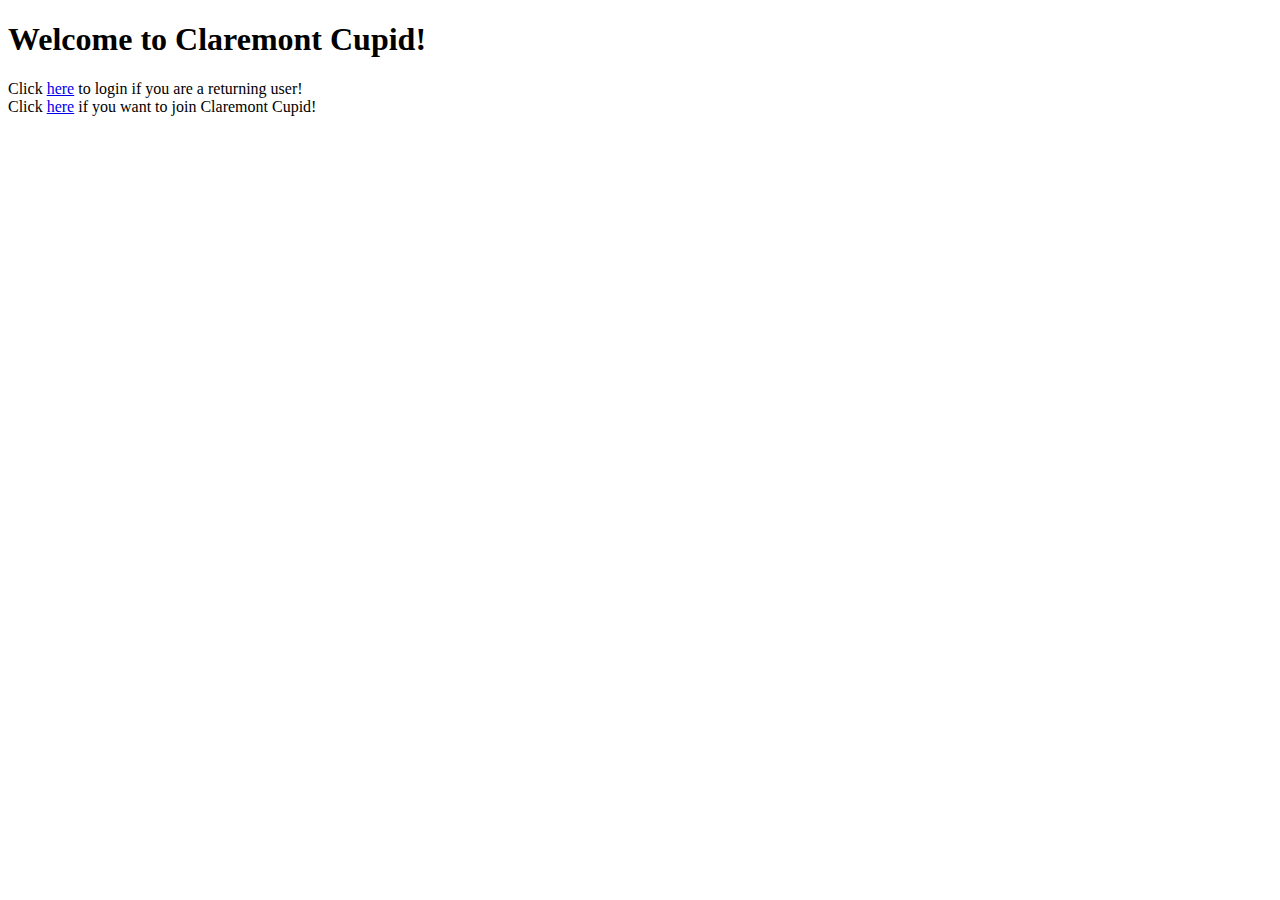
==== DatingProject/WebContent/index.html @ 096cf292 "" ====
<!DOCTYPE html PUBLIC "-//W3C//DTD HTML 4.01 Transitional//EN" "http://www.w3.org/TR/html4/loose.dtd">
<html>
<head>
<meta http-equiv="Content-Type" content="text/html; charset=ISO-8859-1">
<title>Insert title here</title>
</head>
<body>
<h1>Welcome to Claremont Cupid!</h1>
	<li>Click <a href="login.jsp">here</a> to login if you are a returning user!</li>
  	<li>Click <a href="registration.jsp">here</a> if you want to join Claremont Cupid!</li>
</body>
</html>
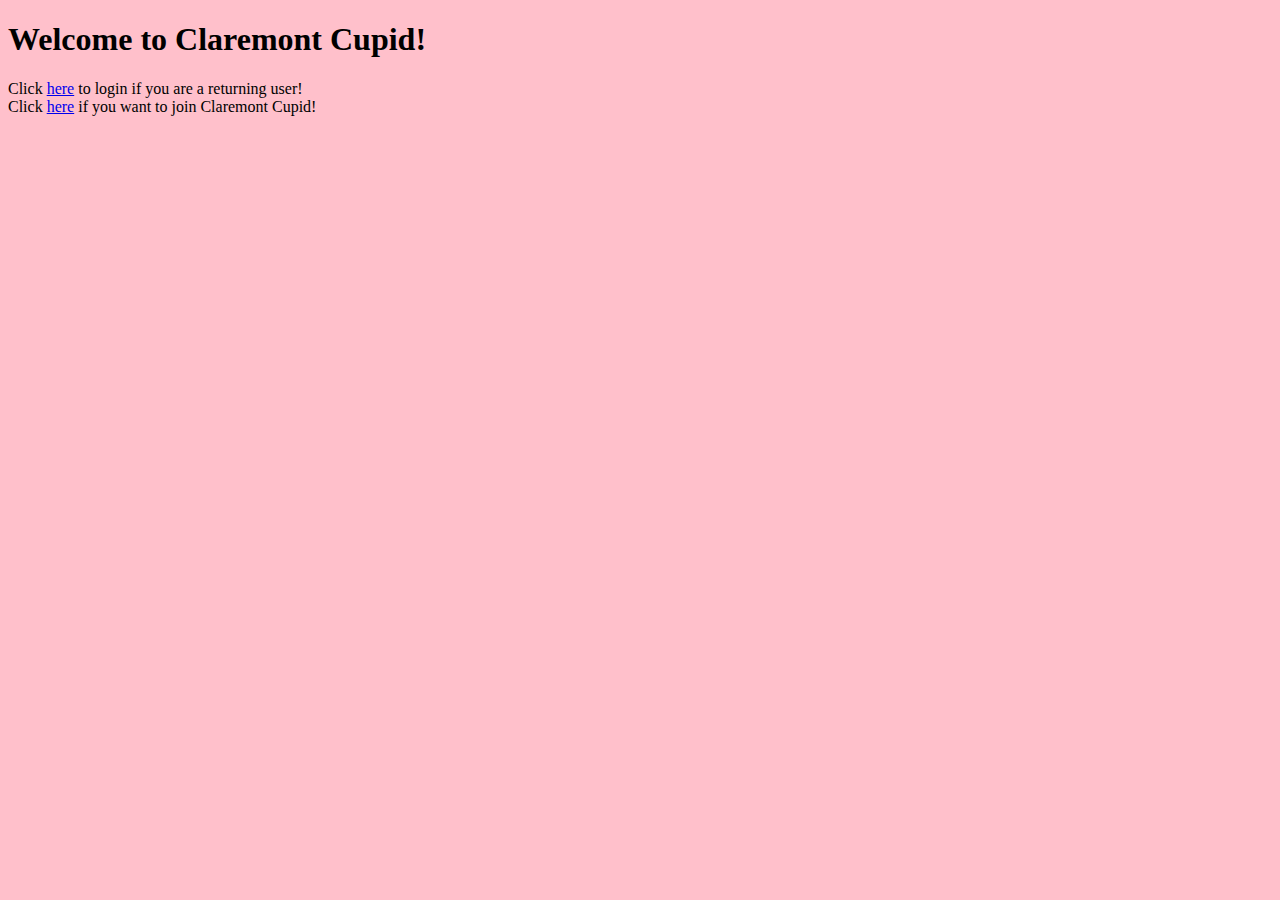
==== commit 85e03cc9: "" ====
--- a/DatingProject/WebContent/index.html
+++ b/DatingProject/WebContent/index.html
@@ -2,11 +2,11 @@
 <html>
 <head>
 <meta http-equiv="Content-Type" content="text/html; charset=ISO-8859-1">
-<title>Insert title here</title>
+<title>index</title>
 </head>
-<body>
+<body style="background-color:pink">
 <h1>Welcome to Claremont Cupid!</h1>
-	<li>Click <a href="login.jsp">here</a> to login if you are a returning user!</li>
-  	<li>Click <a href="registration.jsp">here</a> if you want to join Claremont Cupid!</li>
+	Click <a href="login.jsp">here</a> to login if you are a returning user!<br />
+  	Click <a href="Registration.jsp">here</a> if you want to join Claremont Cupid!
 </body>
 </html>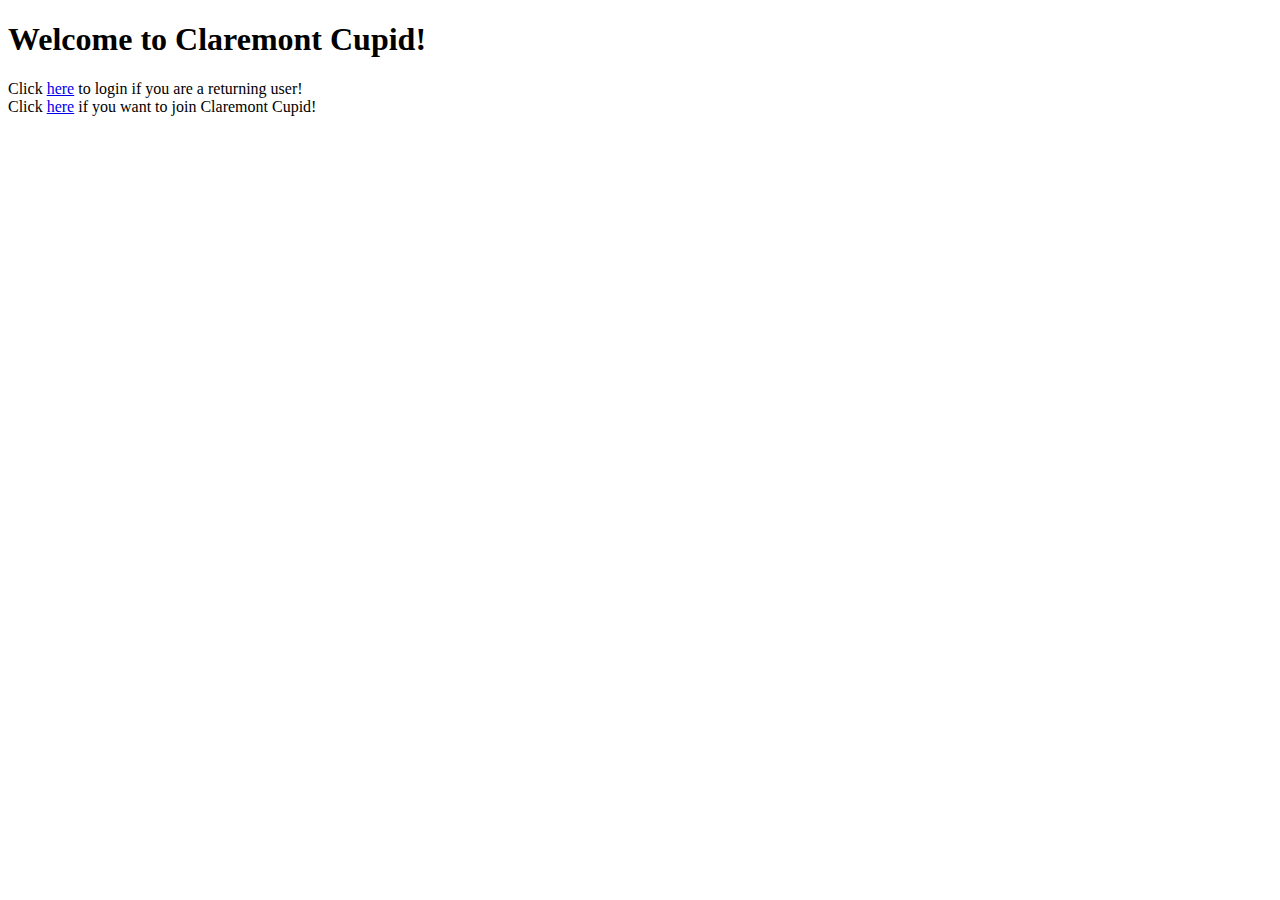
==== commit 931c96c1: "" ====
--- a/DatingProject/WebContent/index.html
+++ b/DatingProject/WebContent/index.html
@@ -4,7 +4,7 @@
 <meta http-equiv="Content-Type" content="text/html; charset=ISO-8859-1">
 <title>index</title>
 </head>
-<body style="background-color:pink">
+<body>
 <h1>Welcome to Claremont Cupid!</h1>
 	Click <a href="login.jsp">here</a> to login if you are a returning user!<br />
   	Click <a href="Registration.jsp">here</a> if you want to join Claremont Cupid!
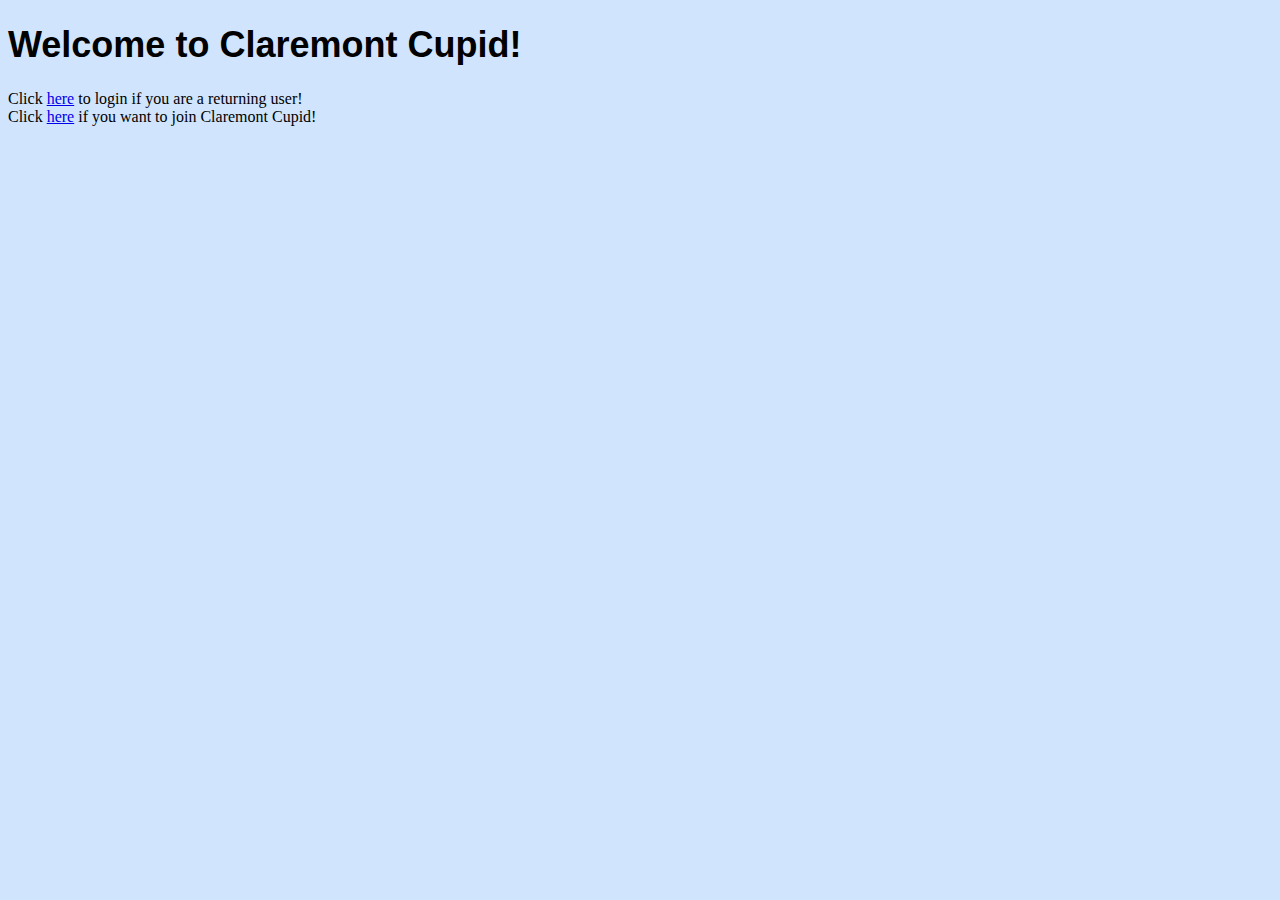
==== commit 6dfcbefd: "" ====
--- a/DatingProject/WebContent/index.html
+++ b/DatingProject/WebContent/index.html
@@ -1,6 +1,13 @@
 <!DOCTYPE html PUBLIC "-//W3C//DTD HTML 4.01 Transitional//EN" "http://www.w3.org/TR/html4/loose.dtd">
 <html>
 <head>
+<link rel="stylesheet"
+      href="./css/style.css"
+      type="text/css"/>
+<style type="text/css">
+
+</style>
+
 <meta http-equiv="Content-Type" content="text/html; charset=ISO-8859-1">
 <title>index</title>
 </head>
--- a/DatingProject/WebContent/css/style.css
+++ b/DatingProject/WebContent/css/style.css
@@ -0,0 +1,13 @@
+body {
+background-color:#d0e4fe;
+background-image:url(file:///C|/Users/Chrysanthia/Desktop/computerScienceHW/DatingProject/WebContent/cupid.png);
+background-repeat: no-repeat;
+background-attachment: fixed;
+background-position: bottom right;                  
+}
+
+h1 { 
+  font-size: 36px;
+  font-style: bold;
+  font-family: Arial, Helvetica, sans-serif;
+}